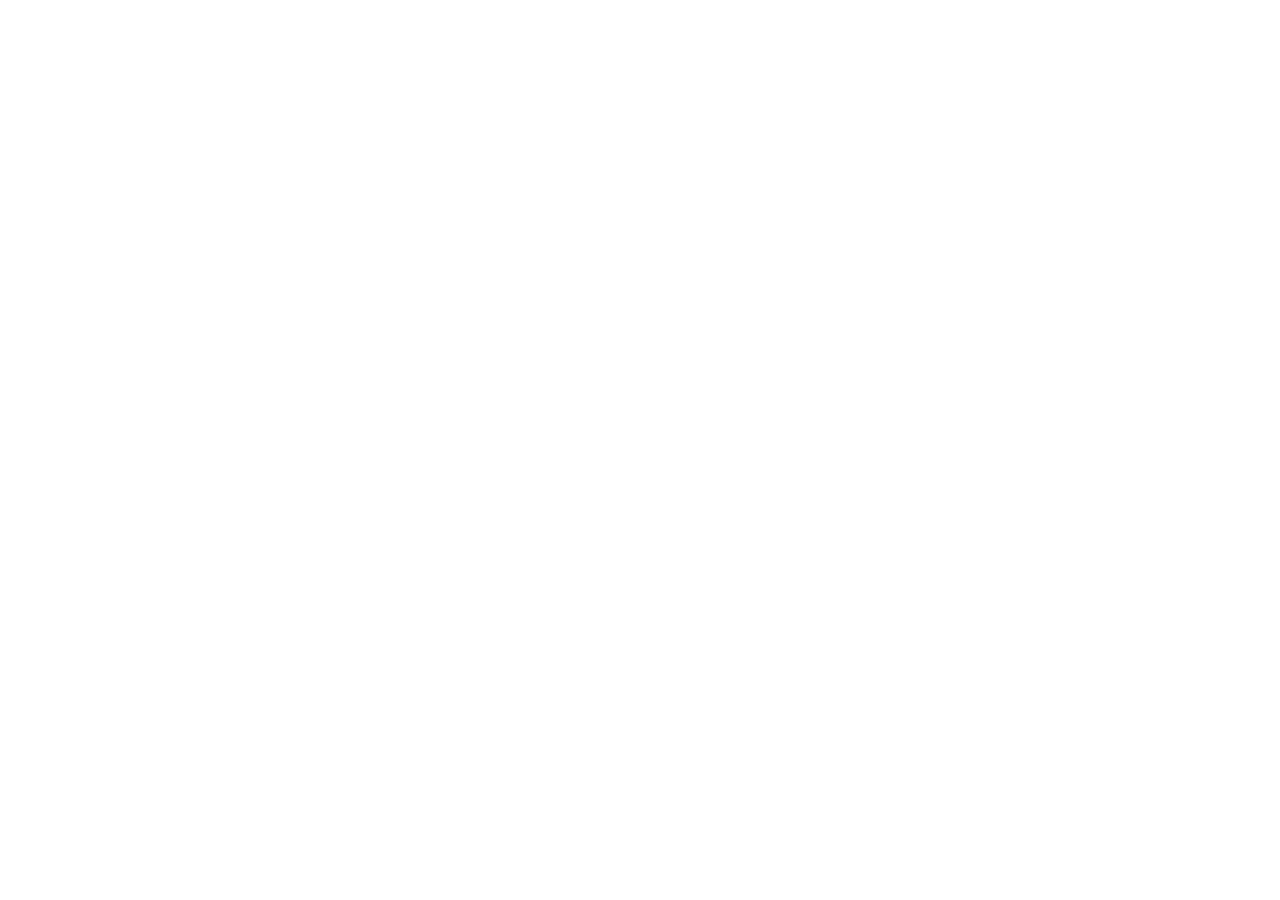
==== webapp/index.html @ 75f06d5b "OkSita 6: Premium, бонусы, мини-приложение, реклама, новый логотип и защита от накруток" ====
<!doctype html>
<html lang="ru">
<head>
<meta charset="utf-8">
<meta name="viewport" content="width=device-width, initial-scale=1, maximum-scale=1, viewport-fit=cover">
<meta name="color-scheme" content="light dark">
<title>OkSita</title>
<link rel="stylesheet" href="/app/style.css?v=__V__">
<script src="https://telegram.org/js/telegram-web-app.js"></script>
</head>
<body>
<main id="app"><div class="center"><div class="spinner"></div></div></main>
<script src="/app/app.js?v=__V__"></script>
</body>
</html>
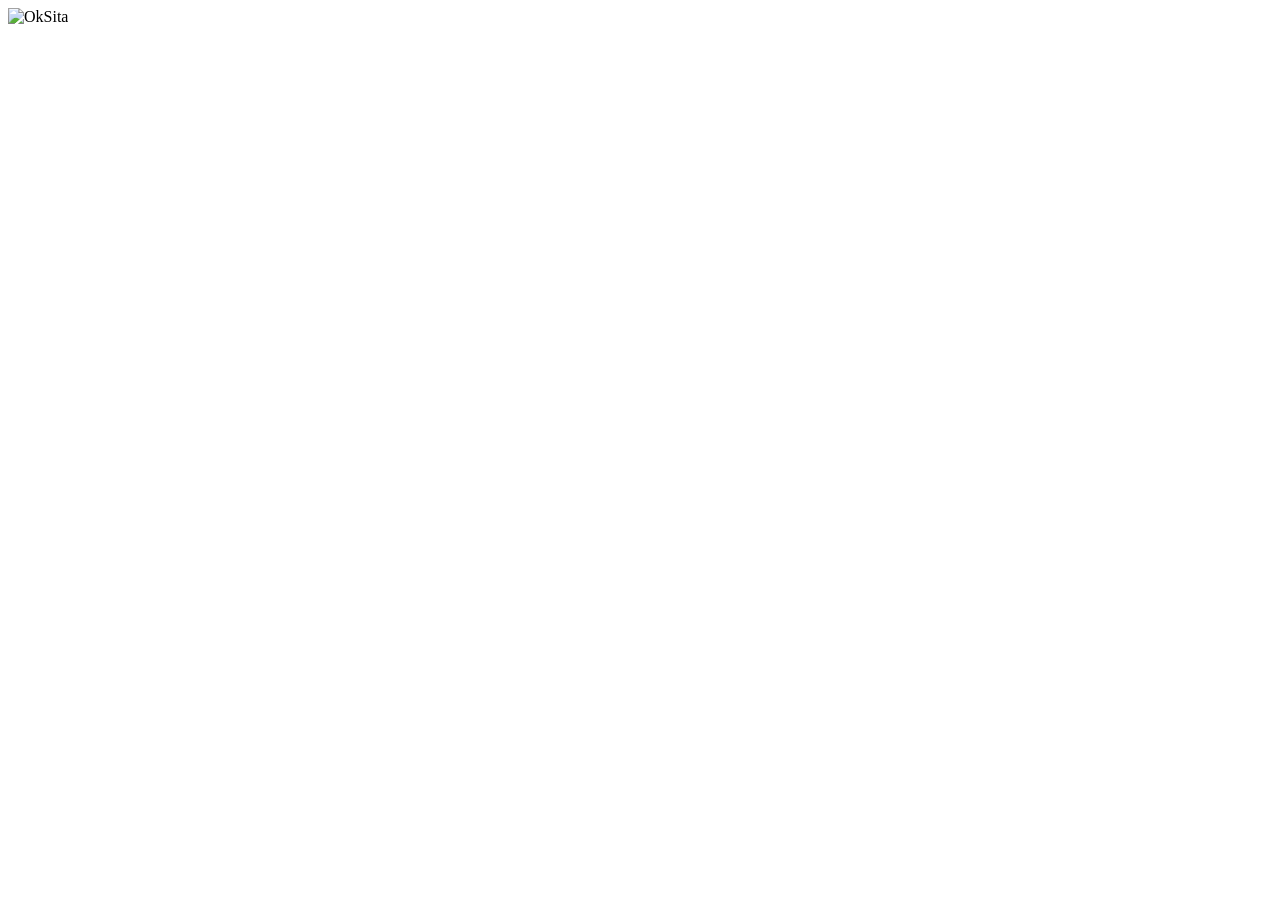
==== commit 0a1eceaf: "Четыре языка в боте и новое мини-приложение: радар, документы, бонусы, профиль" ====
--- a/webapp/index.html
+++ b/webapp/index.html
@@ -9,7 +9,10 @@
 <script src="https://telegram.org/js/telegram-web-app.js"></script>
 </head>
 <body>
-<main id="app"><div class="center"><div class="spinner"></div></div></main>
+<main id="app"><div class="splash"><img src="/app/mark.svg" alt="OkSita"><i></i></div></main>
+<nav id="tabs" class="tabs" hidden></nav>
+<div id="layer"></div>
+<script src="/app/i18n.js?v=__V__"></script>
 <script src="/app/app.js?v=__V__"></script>
 </body>
 </html>
